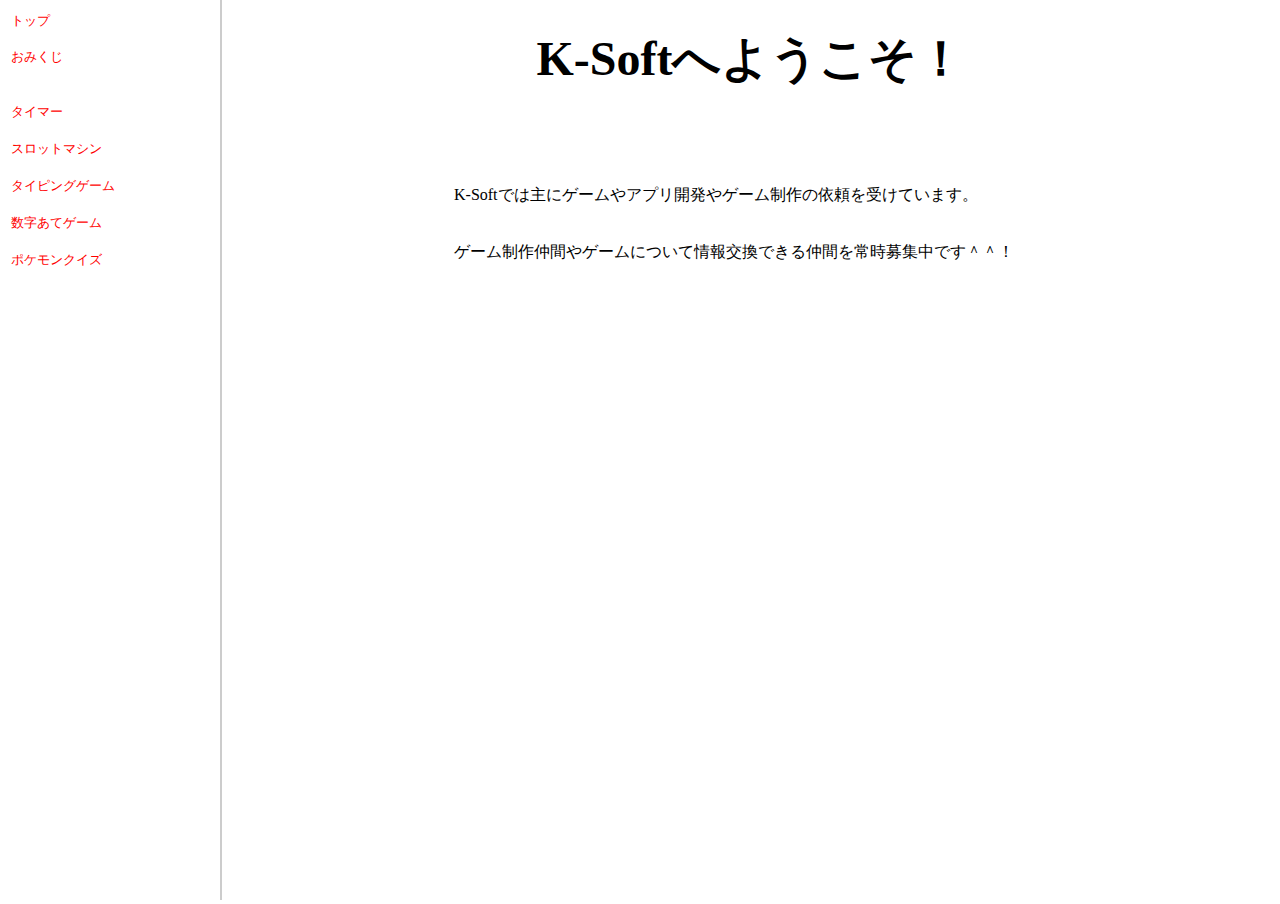
==== index.html @ 5c36ba74 "test" ====
<!DOCTYPE HTML>
<HTML>
<HEAD>
<META charset="utf-8">
<STYLE>
  #left {
	position: absolute;
	top: 0;
	left: 0px;
	width: 220px;
	height: 100%;
	text-align: center;
	}
  #right{
	position: absolute;
	top: 0;
	right: 0;
	left: 220px;
	height: 100%;
	border-left: 2px solid #ccc;
	}
  iframe {
	border: none;
	height: 100%;
	width: 100%;
	}
</STYLE>
<TITLE>JS-Mini-Games</TITLE>
</HEAD>
 <div id="left">
	<iframe src="left.html"></iframe>
 </div>
 <div id="right">
	<iframe src="top.html"></iframe>
 </div>
</HTML>
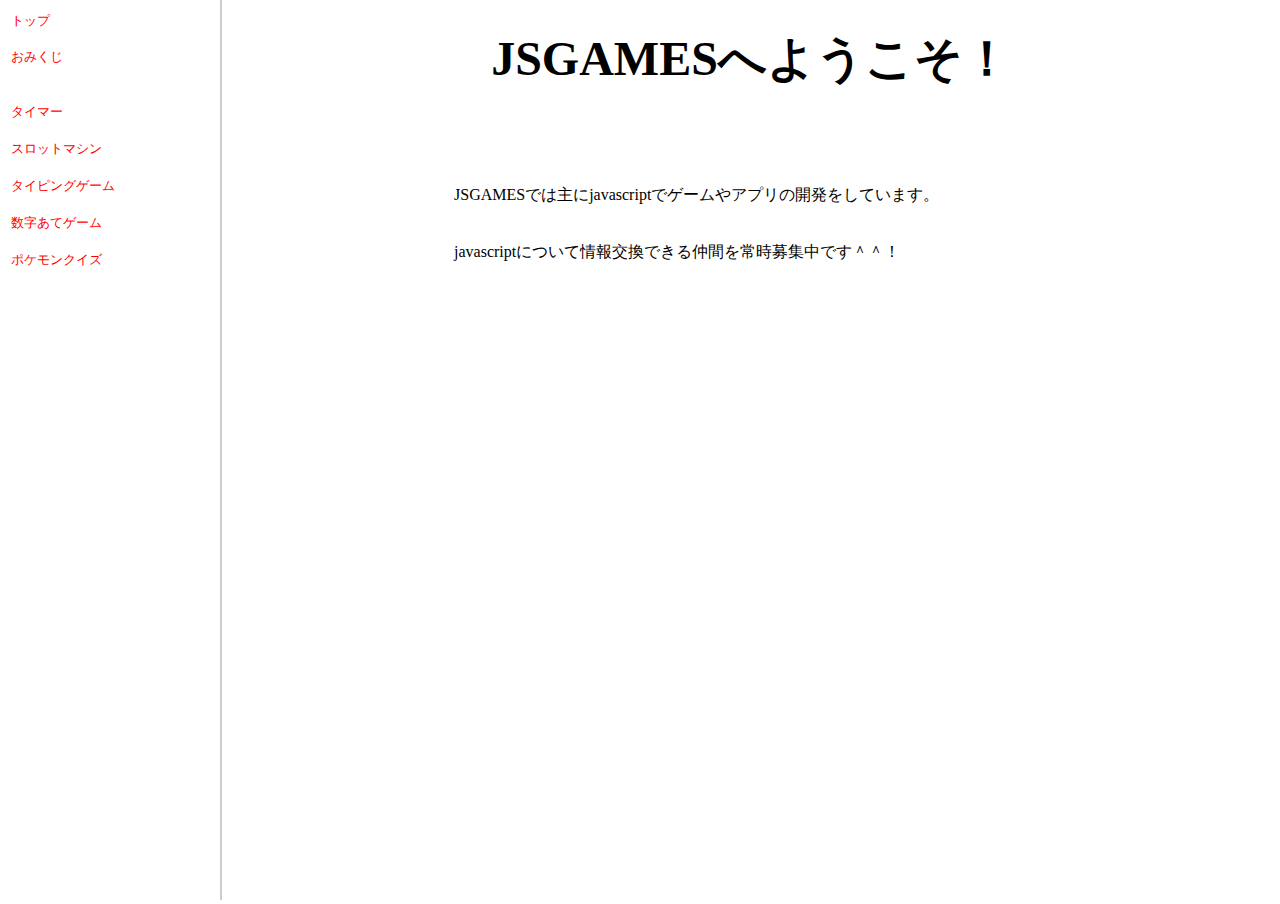
==== commit a23ab9b4: "2nd" ====
--- a/index.html
+++ b/index.html
@@ -28,9 +28,9 @@
 <TITLE>JS-Mini-Games</TITLE>
 </HEAD>
  <div id="left">
-	<iframe src="left.html"></iframe>
+	<iframe src="left.html" name="left"></iframe>
  </div>
  <div id="right">
-	<iframe src="top.html"></iframe>
+	<iframe src="top.html" name="right"></iframe>
  </div>
 </HTML>